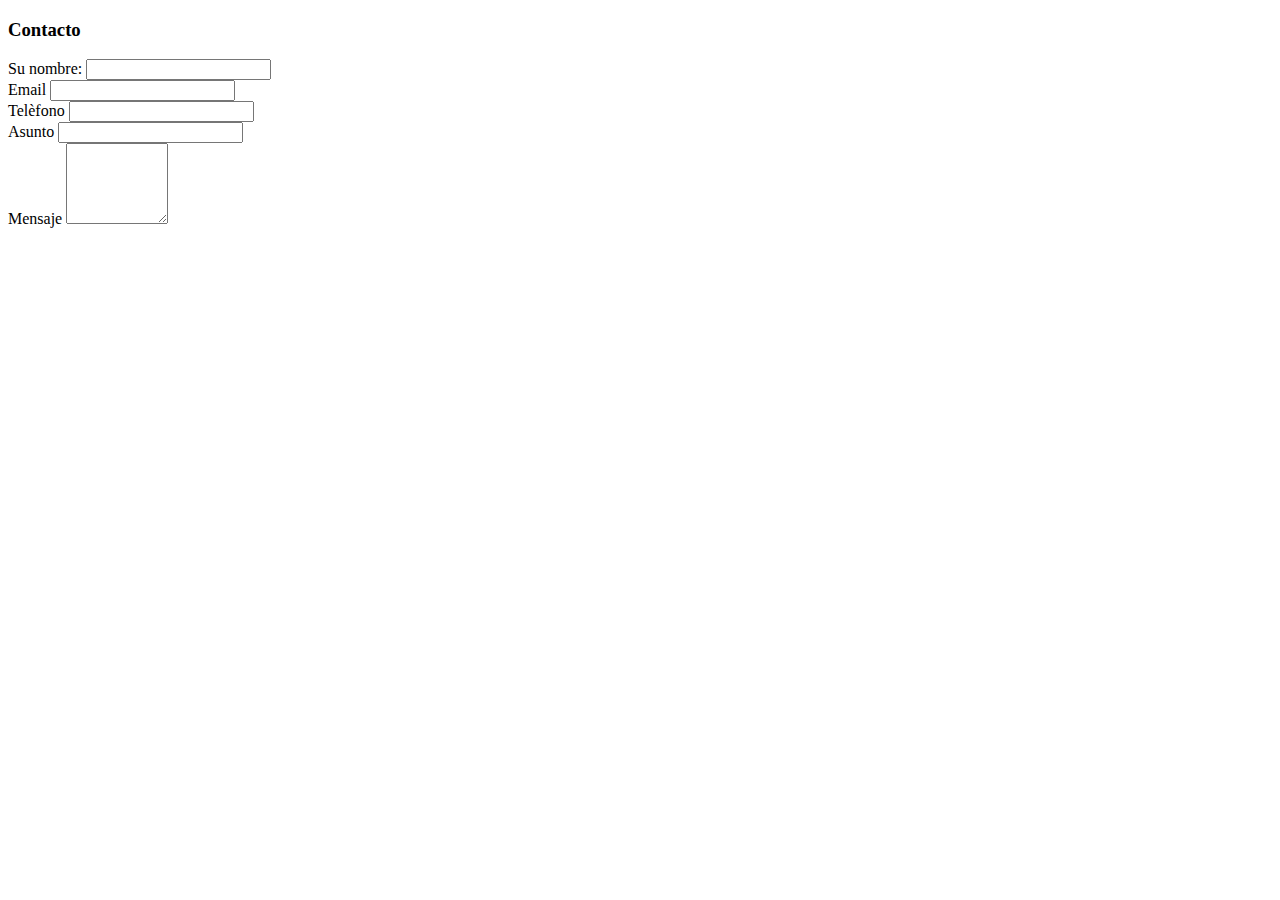
==== index.html @ 1307a18c "empece con la segunda act" ====
<!doctype html>
<html lang="en">

<head>
  <meta charset="utf-8">
  <meta name="viewport" content="width=device-width, initial-scale=1">
  <title>tp Nº10</title>
  <link href="https://cdn.jsdelivr.net/npm/bootstrap@5.3.1/dist/css/bootstrap.min.css" rel="stylesheet"
    integrity="sha384-4bw+/aepP/YC94hEpVNVgiZdgIC5+VKNBQNGCHeKRQN+PtmoHDEXuppvnDJzQIu9" crossorigin="anonymous">
</head>

<body>

  <main>
    <!-- <form action="/registro" method="post">Ejemplo :)
<label for="nombre">Nombre:</label>
<input type="text" id="nombre" name="nombre" required> --tipo texto--
     
<label for="email">Email:</label>
<input type="email" id="email" name="email" required>  --tipo email-- 
     
  <label for="contrasena">Contraseña:</label>
  <input type="password" id="contrasena" name="contrasena" required>  --tipo password--
     
 <label for="edad">Edad:</label>
  <input type="number" id="edad" name="edad" required>  --tipo número--
     
  <input type="submit" value="Registrarse">  --botón de envío al servidor--
  </form> --Fin Del Ejemplo :(-->




    <div class="row">
      <div class="col-6"><!--mapa--> </div>

      <div class="col-6"> <!--formulario-->
        <h3>Contacto</h3>

        <div class="continer row">

          <div class="col-6 ">
            <label for="Nombre" class="form-label">Su nombre:</label> <!--Nombre-->
            <input type="text" id="Nombre" name="Nombre" class="form-control" required>
          </div>

          <div class="col-6">
            <label for="email" class="form-label">Email</label>
            <input type="email" name="email" id="email" class="form-control" required> <!--Email-->
          </div>

        </div>


        <div class="continer row">
          <div class="col-6">
            <label for="number" class="form-label">Telèfono</label>
            <input type="number" name="telefono" id="telefono" class="form-control" required> <!--Telefono-->
          </div>

          <div class="col-6">
            <label for="text" class="form-label">Asunto</label>
            <input type="text" name="asunto" id="asunto" class="form-control" required> <!--asunto-->
          </div>
        </div>

        
        <div class="continer row">
          <div class="col-12">
            <label for="textarea" class="form-label">Mensaje</label>
            <textarea name="mensaje" id="textarea" cols="10" rows="5" class="form-control"></textarea>
          </div>
          
        </div>
        



      </div>


    </div>
  </main>
  <script src="https://cdn.jsdelivr.net/npm/bootstrap@5.3.1/dist/js/bootstrap.bundle.min.js"
    integrity="sha384-HwwvtgBNo3bZJJLYd8oVXjrBZt8cqVSpeBNS5n7C8IVInixGAoxmnlMuBnhbgrkm"
    crossorigin="anonymous"></script>
</body>

</html>
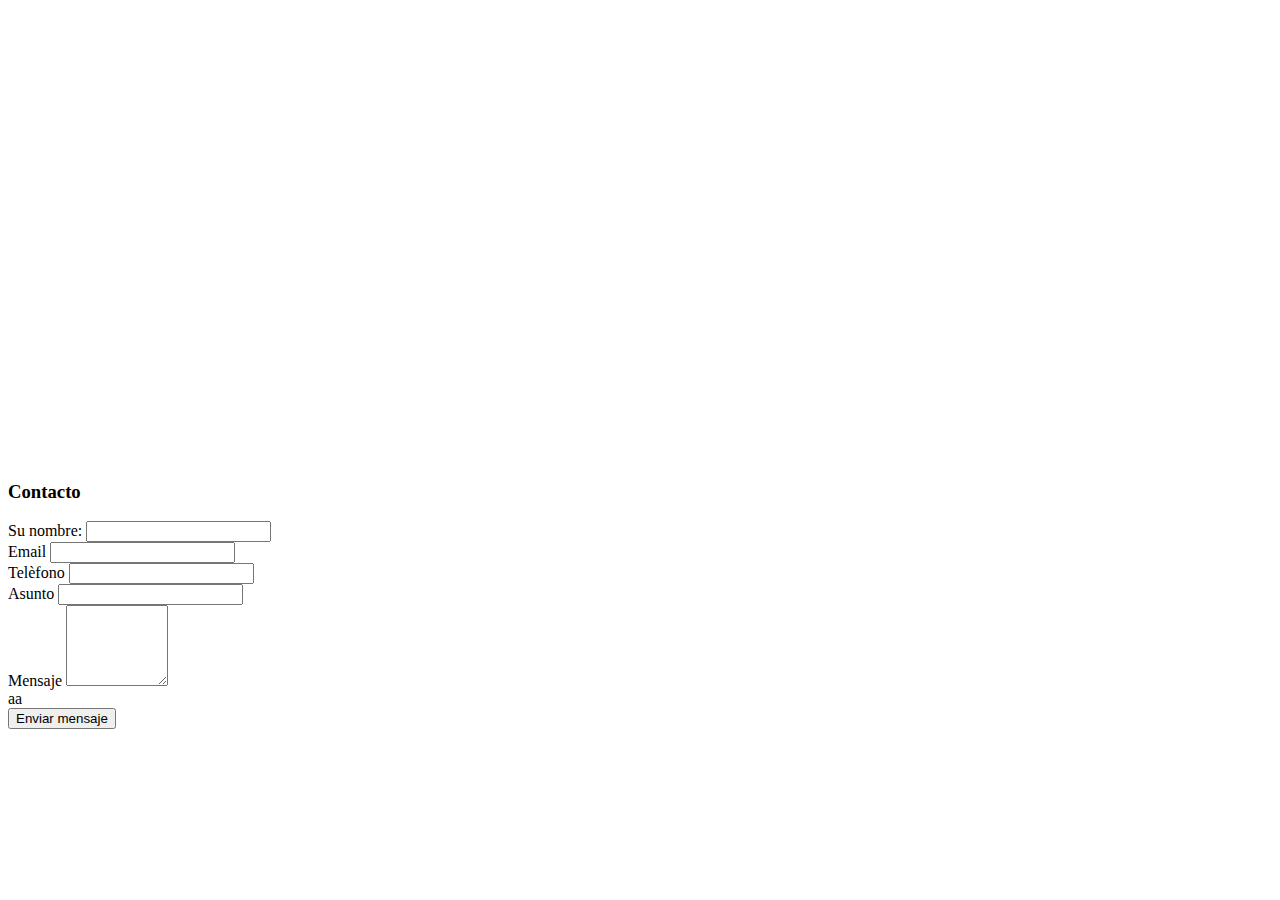
==== commit 7f061de9: "termine el formulario" ====
--- a/index.html
+++ b/index.html
@@ -7,12 +7,13 @@
   <title>tp Nº10</title>
   <link href="https://cdn.jsdelivr.net/npm/bootstrap@5.3.1/dist/css/bootstrap.min.css" rel="stylesheet"
     integrity="sha384-4bw+/aepP/YC94hEpVNVgiZdgIC5+VKNBQNGCHeKRQN+PtmoHDEXuppvnDJzQIu9" crossorigin="anonymous">
+  <link rel="stylesheet" href="style.css">
 </head>
 
 <body>
 
   <main>
-    <!-- <form action="/registro" method="post">Ejemplo :)
+    <!-- <form action="/registro" method="post">                                             Ejemplo :)
 <label for="nombre">Nombre:</label>
 <input type="text" id="nombre" name="nombre" required> --tipo texto--
      
@@ -26,59 +27,64 @@
   <input type="number" id="edad" name="edad" required>  --tipo número--
      
   <input type="submit" value="Registrarse">  --botón de envío al servidor--
-  </form> --Fin Del Ejemplo :(-->
+  </form>                                                                                    Fin Del Ejemplo :(-->
 
 
 
-
-    <div class="row">
-      <div class="col-6"><!--mapa--> </div>
-
-      <div class="col-6"> <!--formulario-->
-        <h3>Contacto</h3>
-
-        <div class="continer row">
-
-          <div class="col-6 ">
-            <label for="Nombre" class="form-label">Su nombre:</label> <!--Nombre-->
-            <input type="text" id="Nombre" name="Nombre" class="form-control" required>
-          </div>
-
-          <div class="col-6">
-            <label for="email" class="form-label">Email</label>
-            <input type="email" name="email" id="email" class="form-control" required> <!--Email-->
-          </div>
-
+    <div class=" vh-100 ">
+      <div class="row container-fluid vh-100">
+        <div class="col-xl-6 col-sm-12"><iframe class="d-flex w-100 h-100"
+            src="https://www.google.com/maps/embed?pb=!1m14!1m12!1m3!1d1382.5685222486943!2d-67.98491154371747!3d-38.929431437495474!2m3!1f0!2f0!3f0!3m2!1i1024!2i768!4f13.1!5e0!3m2!1ses!2sar!4v1690824057309!5m2!1ses!2sar"
+            width="600" height="450" style="border:0;" allowfullscreen="" loading="lazy"
+            referrerpolicy="no-referrer-when-downgrade"></iframe>
         </div>
 
+        <div class="col-xl-6 col-sm-12 vh-100"> <!--formulario-->
+          <div class="container-fluid mt-4">
+            <h3>Contacto</h3>
 
-        <div class="continer row">
-          <div class="col-6">
-            <label for="number" class="form-label">Telèfono</label>
-            <input type="number" name="telefono" id="telefono" class="form-control" required> <!--Telefono-->
-          </div>
+            <div class="row">
 
-          <div class="col-6">
-            <label for="text" class="form-label">Asunto</label>
-            <input type="text" name="asunto" id="asunto" class="form-control" required> <!--asunto-->
+              <div class="col-xl-6 col-sm-12 me-2">
+                <label for="Nombre" class="form-label">Su nombre:</label> <!--Nombre-->
+                <input type="text" id="Nombre" name="Nombre" class="form-control" required>
+              </div>
+
+              <div class="col-xl-6 col-sm-12">
+                <label for="email" class="form-label">Email</label>
+                <input type="email" name="email" id="email" class="form-control" required> <!--Email-->
+              </div>
+            </div>
+
+
+            <div class="row">
+              <div class="col-xl-6 col-sm-12 me-2">
+                <label for="number" class="form-label">Telèfono</label>
+                <input type="number" name="telefono" id="telefono" class="form-control" required> <!--Telefono-->
+              </div>
+
+              <div class="col-xl-6 col-sm-12">
+                <label for="text" class="form-label">Asunto</label>
+                <input type="text" name="asunto" id="asunto" class="form-control" required> <!--asunto-->
+              </div>
+            </div>
+
+
+            <div class="col-12">
+              <label for="textarea" class="form-label">Mensaje</label>
+              <textarea name="mensaje" id="textarea" cols="10" rows="5" class="form-control"></textarea>
+            </div>
+
+            <div class="text-light">aa</div>
+
+            <div class="row">
+              <div class="col-12">
+                <button type="button" class="btn bg-danger">Enviar mensaje</button>
+              </div>
+            </div>
           </div>
         </div>
-
-        
-        <div class="continer row">
-          <div class="col-12">
-            <label for="textarea" class="form-label">Mensaje</label>
-            <textarea name="mensaje" id="textarea" cols="10" rows="5" class="form-control"></textarea>
-          </div>
-          
-        </div>
-        
-
-
-
       </div>
-
-
     </div>
   </main>
   <script src="https://cdn.jsdelivr.net/npm/bootstrap@5.3.1/dist/js/bootstrap.bundle.min.js"
--- a/style.css
+++ b/style.css
@@ -0,0 +1,6 @@
+#mt{
+    margin-top: 30px;
+}
+.mt{
+    margin-top: 30px;
+}